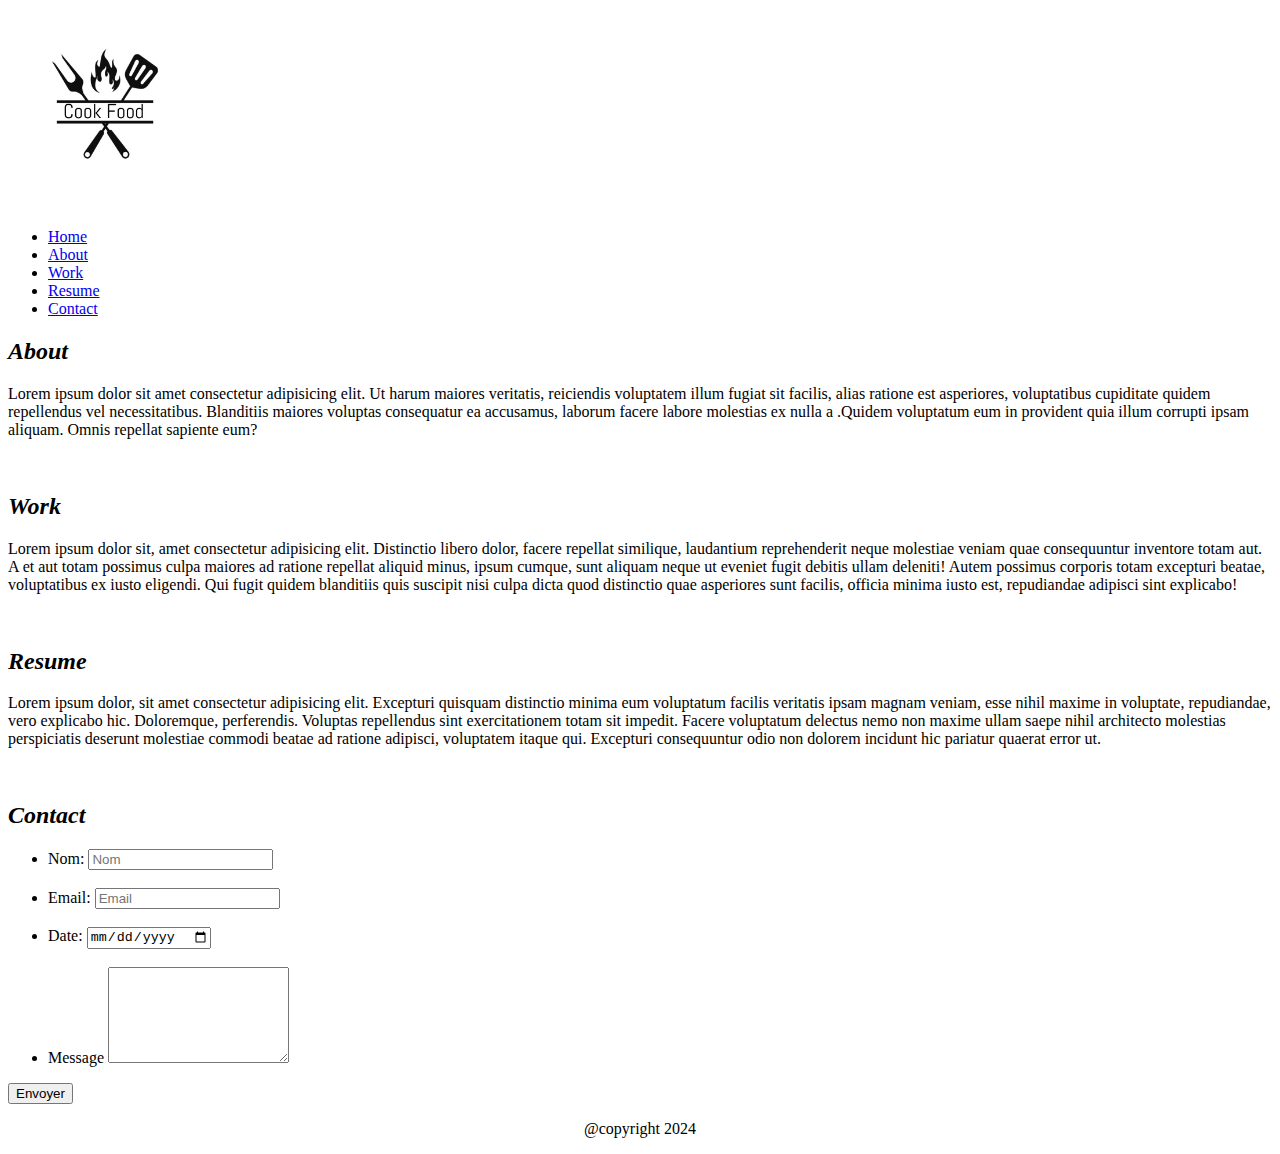
==== Projet1/Projet Html/index.html @ 4db60192 "Mon project html" ====
<!DOCTYPE html>
<html lang="en">
<head>
    <meta charset="UTF-8">
    <meta name="viewport" content="width=device-width, initial-scale=1.0">
    <title>Foody</title>
</head>
<body>
    <header>
        <img src="/Projet1/Images/modern-restaurant-bar-and-grill-food-logo-design-template-2c22fcfdc788259d2d9bf6c5b19b03da_screen.jpg" alt="Logo" width="200px"  height="200px">
        <nav>
            <ul>
                <li><a href="#Home"> Home</a></li>
                <li><a href="#About">About</a></li>
                <li><a href="#Work">Work</a></li>
                <li><a href="#Resume">Resume</a></li>
                <li><a href="#Contact">Contact</a></li>
            </ul>
        </nav>
    </header>

    <main>
        <section>
            <h2> <i> About </i></h2>
            <p>Lorem ipsum dolor sit amet consectetur adipisicing elit. Ut harum maiores veritatis,
            reiciendis voluptatem illum fugiat sit facilis, alias ratione est asperiores,
            voluptatibus cupiditate quidem repellendus vel necessitatibus. Blanditiis maiores voluptas consequatur ea accusamus, laborum facere labore molestias ex nulla a
            .Quidem voluptatum eum in provident quia illum corrupti ipsam aliquam. Omnis repellat sapiente eum?</p>
        </section>
            <br>
        <section>
         <h2> <i> Work </i></h2>
         <p>Lorem ipsum dolor sit, amet consectetur adipisicing elit.
        Distinctio libero dolor, facere repellat similique, laudantium reprehenderit neque molestiae veniam quae consequuntur inventore totam aut.
        A et aut totam possimus culpa maiores ad ratione repellat aliquid minus, ipsum cumque, sunt aliquam neque ut eveniet fugit debitis ullam deleniti!
        Autem possimus corporis totam excepturi beatae, voluptatibus ex iusto eligendi. Qui fugit quidem blanditiis quis suscipit nisi culpa dicta quod distinctio
        quae asperiores sunt facilis, officia minima iusto est, repudiandae adipisci sint explicabo!</p>
        </section>
<br>
<section>
    <h2> <i>Resume </i></h2>
    <p>Lorem ipsum dolor, sit amet consectetur adipisicing elit. 
        Excepturi quisquam distinctio minima eum voluptatum facilis veritatis ipsam magnam veniam, 
        esse nihil maxime in voluptate, repudiandae, vero explicabo hic. Doloremque, perferendis.
        Voluptas repellendus sint exercitationem totam sit impedit.
        Facere voluptatum delectus nemo non maxime ullam saepe nihil architecto molestias perspiciatis deserunt molestiae commodi beatae ad ratione adipisci, voluptatem itaque qui.
        Excepturi consequuntur odio non dolorem incidunt hic pariatur quaerat error ut.</p>
</section>
<br>
<section>
    <h2><i> Contact</i></h2>
    <form action="submit">
        <ul>   
            <li><label for="Nom">Nom:</label>
            <input type="text" placeholder="Nom">
        </li>
        <br>
            <li><label for="Email">Email:</label>
            <input type="text" placeholder="Email">
            </li>
        <br>
            <li><label for="Date">Date:</label>
            <input  type="date" placeholder="Date">
            </li>
        <br>
            <li><label for="Message">Message</label>
            <textarea id="Message"  rows="6"> </textarea> </li>
            </li>
        </ul>
        <button type="submit">Envoyer</button>
    </form>
</section>
    </main>
    <footer >
        <p align="center">@copyright 2024</p>
    </footer>
</body>
</html>
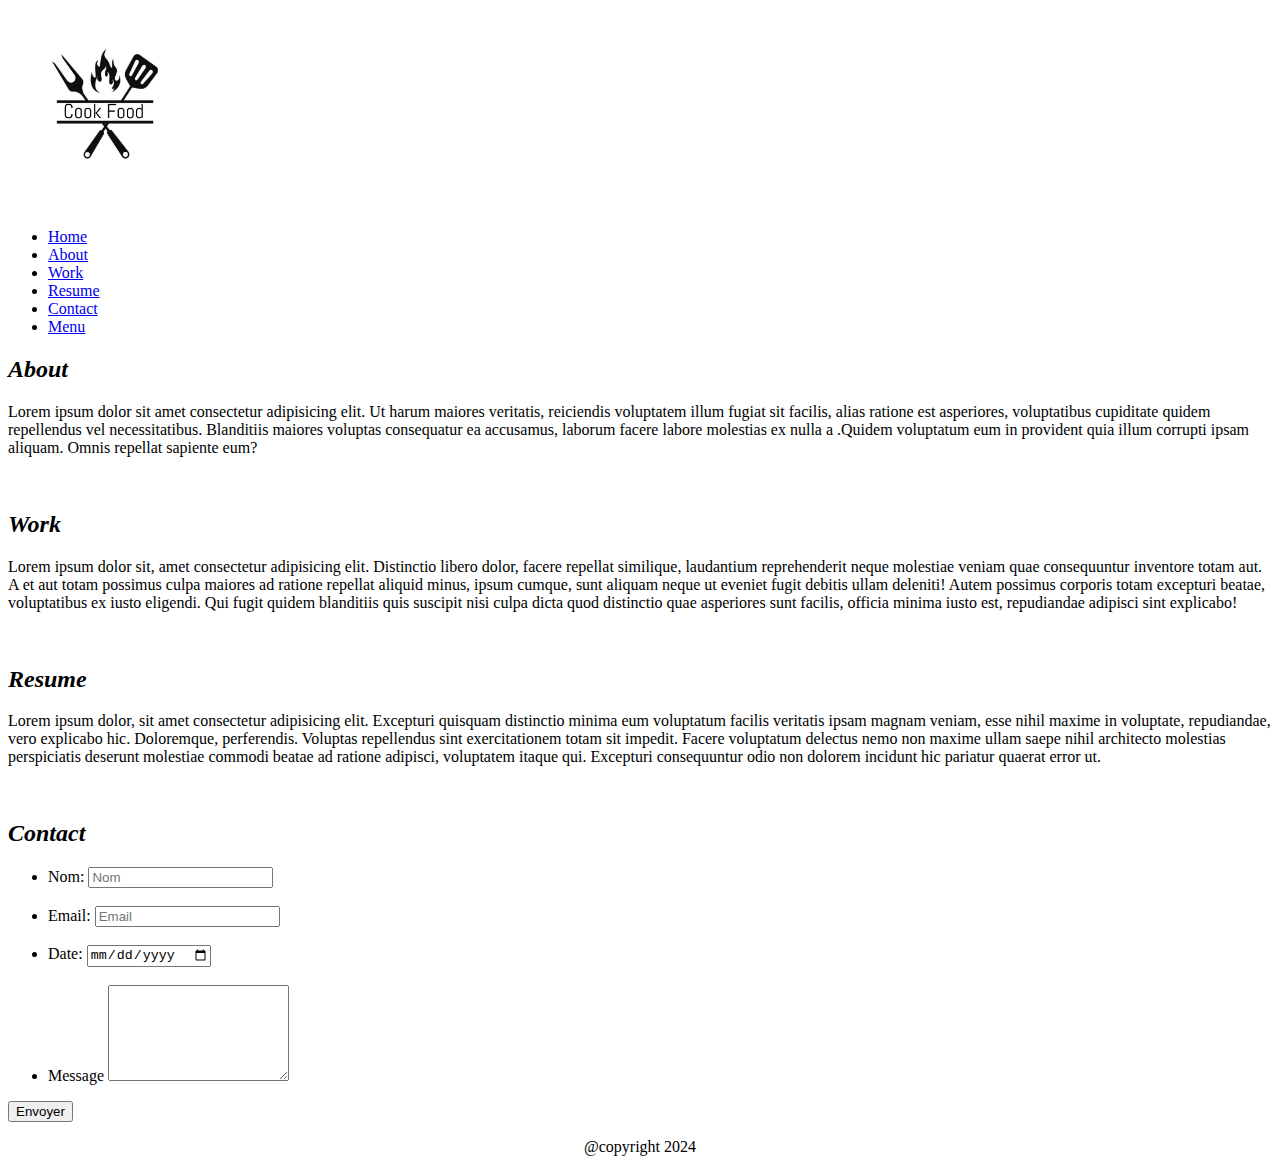
==== commit 611cd74c: "Adding Menu and Modifications" ====
--- a/Projet1/Projet Html/index.html
+++ b/Projet1/Projet Html/index.html
@@ -15,6 +15,7 @@
                 <li><a href="#Work">Work</a></li>
                 <li><a href="#Resume">Resume</a></li>
                 <li><a href="#Contact">Contact</a></li>
+                <li><a href="Menu.html">Menu</a></li>
             </ul>
         </nav>
     </header>
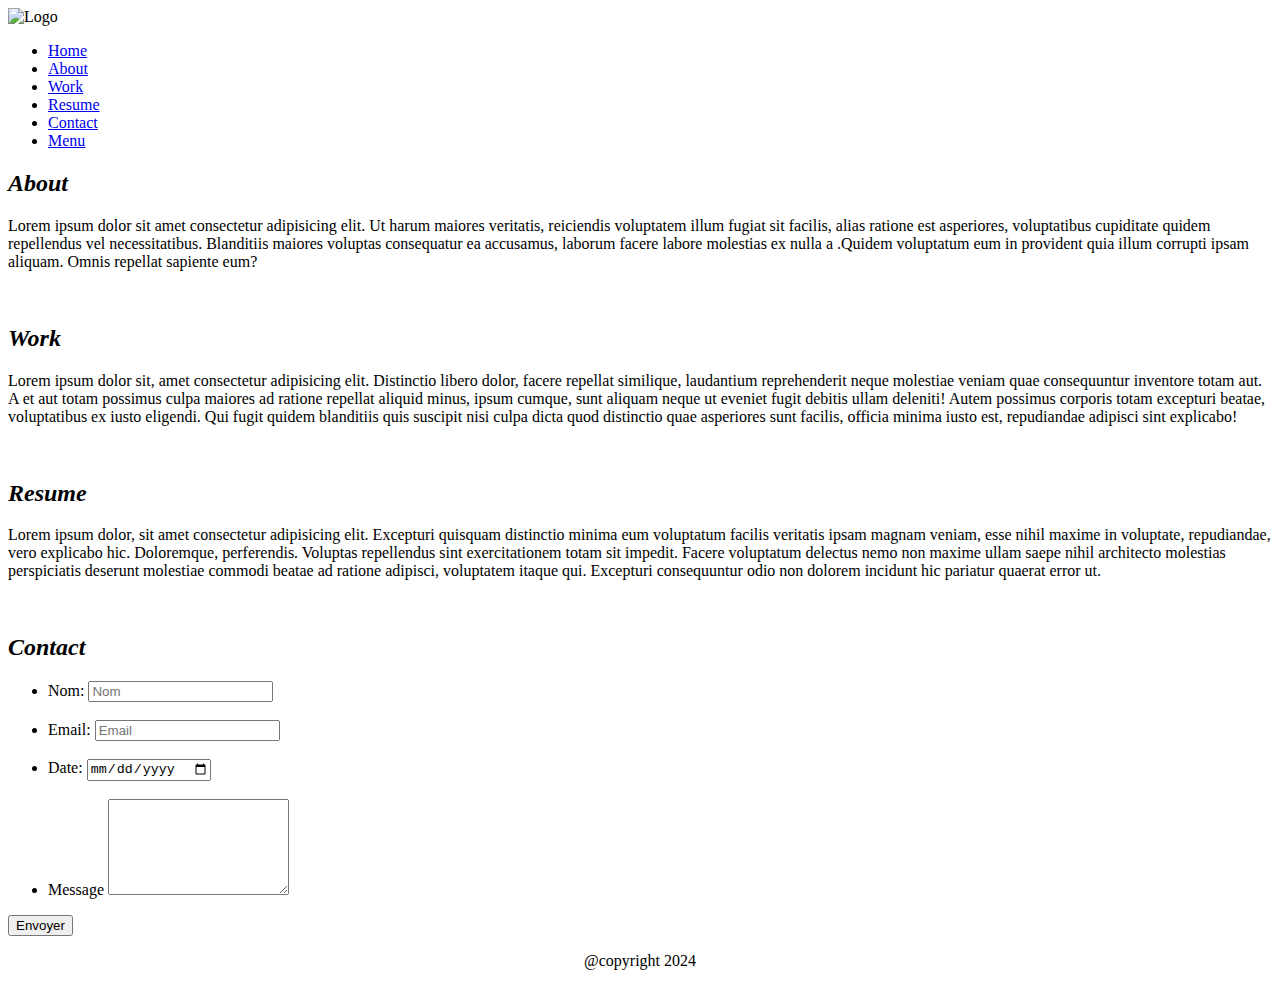
==== commit c699e12e: "Modification" ====
--- a/Projet1/Projet Html/index.html
+++ b/Projet1/Projet Html/index.html
@@ -7,7 +7,7 @@
 </head>
 <body>
     <header>
-        <img src="/Projet1/Images/modern-restaurant-bar-and-grill-food-logo-design-template-2c22fcfdc788259d2d9bf6c5b19b03da_screen.jpg" alt="Logo" width="200px"  height="200px">
+        <img src="/Images/modern-restaurant-bar-and-grill-food-logo-design-template-2c22fcfdc788259d2d9bf6c5b19b03da_screen.jpg" alt="Logo" width="200px"  height="200px">
         <nav>
             <ul>
                 <li><a href="#Home"> Home</a></li>
